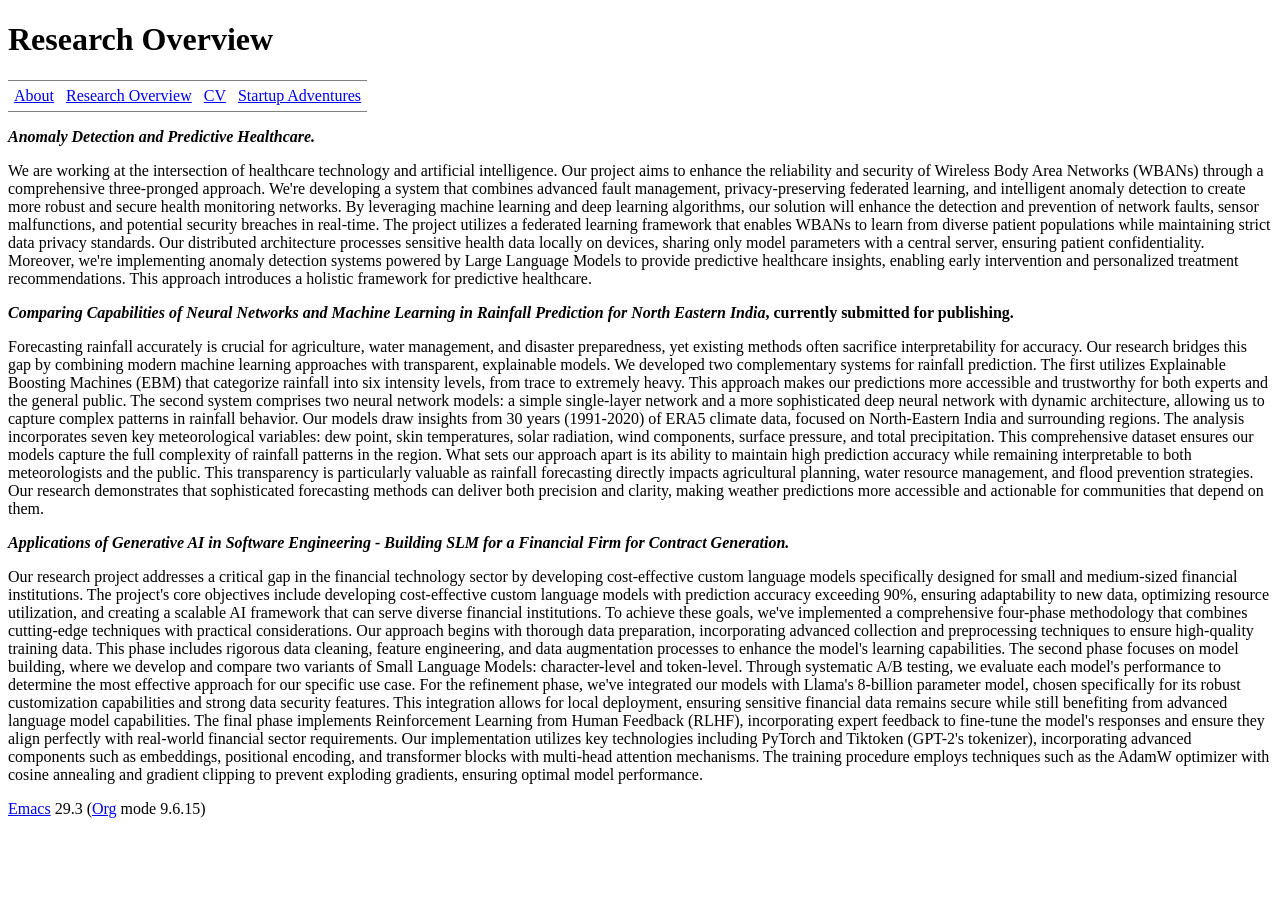
==== blog.html @ 80d3d5ba "Move files from public to root directory" ====
<?xml version="1.0" encoding="utf-8"?>
<!DOCTYPE html PUBLIC "-//W3C//DTD XHTML 1.0 Strict//EN"
"http://www.w3.org/TR/xhtml1/DTD/xhtml1-strict.dtd">
<html xmlns="http://www.w3.org/1999/xhtml" lang="en" xml:lang="en">
<head>
<meta http-equiv="Content-Type" content="text/html;charset=utf-8" />
<meta name="viewport" content="width=device-width, initial-scale=1" />
<title>Research Overview</title>
<meta name="generator" content="Org Mode" />
<script src="https://dohliam.github.io/dropin-minimal-css/switcher.js" type="text/javascript"></script>
<script async src="https://www.googletagmanager.com/gtag/js?id=G-8WKV7DQ4BV"></script>
<script>window.dataLayer = window.dataLayer || [];function gtag(){dataLayer.push(arguments);}gtag('js', new Date());gtag('config', 'G-8WKV7DQ4BV');</script>
<style>body { hyphens: none; }</style>
</head>
<body>
<div id="content" class="content">
<h1 class="title">Research Overview</h1>
<table border="2" cellspacing="0" cellpadding="6" rules="groups" frame="hsides">


<colgroup>
<col  class="org-left" />

<col  class="org-left" />

<col  class="org-left" />

<col  class="org-left" />
</colgroup>
<tbody>
<tr>
<td class="org-left"><a href="index.html#org0f0f97b">About</a></td>
<td class="org-left"><a href="blog.html">Research Overview</a></td>
<td class="org-left"><a href="cv.html">CV</a></td>
<td class="org-left"><a href="PaperReviews.html">Startup Adventures</a></td>
</tr>
</tbody>
</table>

<p>
<b><i>Anomaly Detection and Predictive Healthcare.</i></b>
</p>

<p>
We are working at the intersection of healthcare technology and artificial intelligence. Our project aims to enhance the reliability and security of Wireless Body Area Networks (WBANs) through a comprehensive three-pronged approach. We're developing a system that combines advanced fault management, privacy-preserving federated learning, and intelligent anomaly detection to create more robust and secure health monitoring networks. By leveraging machine learning and deep learning algorithms, our solution will enhance the detection and prevention of network faults, sensor malfunctions, and potential security breaches in real-time.
The project utilizes a federated learning framework that enables WBANs to learn from diverse patient populations while maintaining strict data privacy standards. Our distributed architecture processes sensitive health data locally on devices, sharing only model parameters with a central server, ensuring patient confidentiality. Moreover, we're implementing anomaly detection systems powered by Large Language Models to provide predictive healthcare insights, enabling early intervention and personalized treatment recommendations. This approach introduces a holistic framework for predictive healthcare.
</p>

<p>
<b><i>Comparing Capabilities of Neural Networks and Machine Learning in Rainfall Prediction for North Eastern India</i>, currently submitted for publishing.</b>
</p>

<p>
Forecasting rainfall accurately is crucial for agriculture, water management, and disaster preparedness, yet existing methods often sacrifice interpretability for accuracy. Our research bridges this gap by combining modern machine learning approaches with transparent, explainable models.
We developed two complementary systems for rainfall prediction. The first utilizes Explainable Boosting Machines (EBM) that categorize rainfall into six intensity levels, from trace to extremely heavy. This approach makes our predictions more accessible and trustworthy for both experts and the general public. The second system comprises two neural network models: a simple single-layer network and a more sophisticated deep neural network with dynamic architecture, allowing us to capture complex patterns in rainfall behavior.
Our models draw insights from 30 years (1991-2020) of ERA5 climate data, focused on North-Eastern India and surrounding regions. The analysis incorporates seven key meteorological variables: dew point, skin temperatures, solar radiation, wind components, surface pressure, and total precipitation. This comprehensive dataset ensures our models capture the full complexity of rainfall patterns in the region.
What sets our approach apart is its ability to maintain high prediction accuracy while remaining interpretable to both meteorologists and the public. This transparency is particularly valuable as rainfall forecasting directly impacts agricultural planning, water resource management, and flood prevention strategies. Our research demonstrates that sophisticated forecasting methods can deliver both precision and clarity, making weather predictions more accessible and actionable for communities that depend on them.
</p>

<p>
<b><i>Applications of Generative AI in Software Engineering - Building SLM for a Financial Firm for Contract Generation.</i></b>
</p>

<p>
Our research project addresses a critical gap in the financial technology sector by developing cost-effective custom language models specifically designed for small and medium-sized financial institutions.
The project's core objectives include developing cost-effective custom language models with prediction accuracy exceeding 90%, ensuring adaptability to new data, optimizing resource utilization, and creating a scalable AI framework that can serve diverse financial institutions. To achieve these goals, we've implemented a comprehensive four-phase methodology that combines cutting-edge techniques with practical considerations.
Our approach begins with thorough data preparation, incorporating advanced collection and preprocessing techniques to ensure high-quality training data. This phase includes rigorous data cleaning, feature engineering, and data augmentation processes to enhance the model's learning capabilities. The second phase focuses on model building, where we develop and compare two variants of Small Language Models: character-level and token-level. Through systematic A/B testing, we evaluate each model's performance to determine the most effective approach for our specific use case.
For the refinement phase, we've integrated our models with Llama's 8-billion parameter model, chosen specifically for its robust customization capabilities and strong data security features. This integration allows for local deployment, ensuring sensitive financial data remains secure while still benefiting from advanced language model capabilities. The final phase implements Reinforcement Learning from Human Feedback (RLHF), incorporating expert feedback to fine-tune the model's responses and ensure they align perfectly with real-world financial sector requirements.
Our implementation utilizes key technologies including PyTorch and Tiktoken (GPT-2's tokenizer), incorporating advanced components such as embeddings, positional encoding, and transformer blocks with multi-head attention mechanisms.
The training procedure employs techniques such as the AdamW optimizer with cosine annealing and gradient clipping to prevent exploding gradients, ensuring optimal model performance.
</p>
</div>
<div id="postamble" class="status">
<p class="creator"><a href="https://www.gnu.org/software/emacs/">Emacs</a> 29.3 (<a href="https://orgmode.org">Org</a> mode 9.6.15)</p>
</div>
</body>
</html>
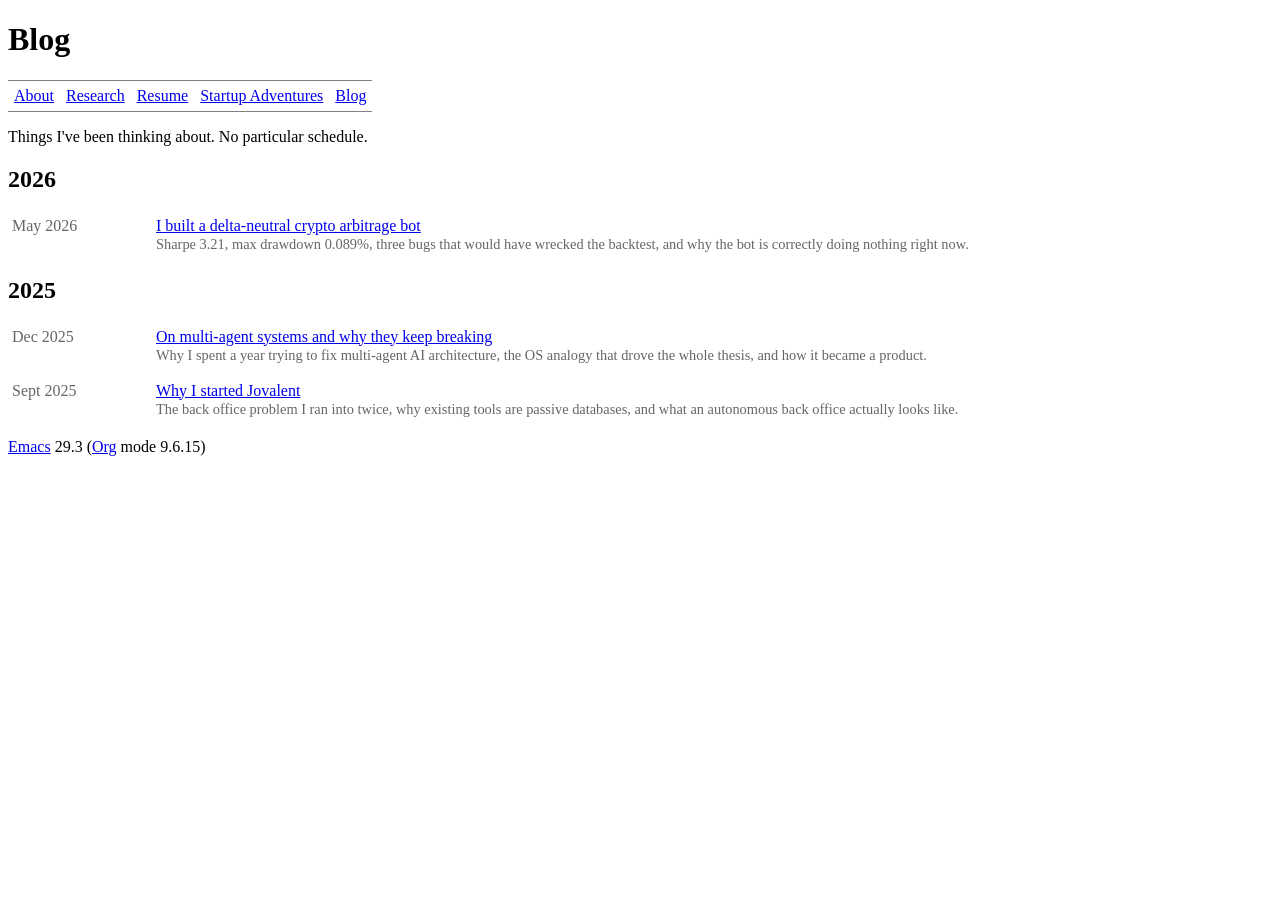
==== commit 6e737212: "Add new blog posts, research page, resume, and update site content" ====
--- a/blog.html
+++ b/blog.html
@@ -5,70 +5,73 @@
 <head>
 <meta http-equiv="Content-Type" content="text/html;charset=utf-8" />
 <meta name="viewport" content="width=device-width, initial-scale=1" />
-<title>Research Overview</title>
-<meta name="generator" content="Org Mode" />
+<title>Blog - Jyotirmoy Singh</title>
 <script src="https://dohliam.github.io/dropin-minimal-css/switcher.js" type="text/javascript"></script>
-<script async src="https://www.googletagmanager.com/gtag/js?id=G-8WKV7DQ4BV"></script>
-<script>window.dataLayer = window.dataLayer || [];function gtag(){dataLayer.push(arguments);}gtag('js', new Date());gtag('config', 'G-8WKV7DQ4BV');</script>
+<script async="async" src="https://www.googletagmanager.com/gtag/js?id=G-J6EL5Z7Q1K"></script>
+<script>window.dataLayer = window.dataLayer || [];function gtag(){dataLayer.push(arguments);}gtag('js', new Date());gtag('config', 'G-J6EL5Z7Q1K');</script>
 <style>body { hyphens: none; }</style>
 </head>
 <body>
 <div id="content" class="content">
-<h1 class="title">Research Overview</h1>
+<h1 class="title">Blog</h1>
 <table border="2" cellspacing="0" cellpadding="6" rules="groups" frame="hsides">
-
-
 <colgroup>
-<col  class="org-left" />
-
-<col  class="org-left" />
-
-<col  class="org-left" />
-
-<col  class="org-left" />
+<col class="org-left" />
+<col class="org-left" />
+<col class="org-left" />
+<col class="org-left" />
+<col class="org-left" />
 </colgroup>
 <tbody>
 <tr>
-<td class="org-left"><a href="index.html#org0f0f97b">About</a></td>
-<td class="org-left"><a href="blog.html">Research Overview</a></td>
-<td class="org-left"><a href="cv.html">CV</a></td>
+<td class="org-left"><a href="index.html">About</a></td>
+<td class="org-left"><a href="research.html">Research</a></td>
+<td class="org-left"><a href="cv.html">Resume</a></td>
 <td class="org-left"><a href="PaperReviews.html">Startup Adventures</a></td>
+<td class="org-left"><a href="blog.html">Blog</a></td>
 </tr>
 </tbody>
 </table>
 
-<p>
-<b><i>Anomaly Detection and Predictive Healthcare.</i></b>
-</p>
+<p>Things I've been thinking about. No particular schedule.</p>
 
-<p>
-We are working at the intersection of healthcare technology and artificial intelligence. Our project aims to enhance the reliability and security of Wireless Body Area Networks (WBANs) through a comprehensive three-pronged approach. We're developing a system that combines advanced fault management, privacy-preserving federated learning, and intelligent anomaly detection to create more robust and secure health monitoring networks. By leveraging machine learning and deep learning algorithms, our solution will enhance the detection and prevention of network faults, sensor malfunctions, and potential security breaches in real-time.
-The project utilizes a federated learning framework that enables WBANs to learn from diverse patient populations while maintaining strict data privacy standards. Our distributed architecture processes sensitive health data locally on devices, sharing only model parameters with a central server, ensuring patient confidentiality. Moreover, we're implementing anomaly detection systems powered by Large Language Models to provide predictive healthcare insights, enabling early intervention and personalized treatment recommendations. This approach introduces a holistic framework for predictive healthcare.
-</p>
+<h2>2026</h2>
 
-<p>
-<b><i>Comparing Capabilities of Neural Networks and Machine Learning in Rainfall Prediction for North Eastern India</i>, currently submitted for publishing.</b>
-</p>
+<table border="0" cellspacing="0" cellpadding="4">
+<tbody>
+<tr>
+<td style="width:120px; vertical-align:top; color:#666; padding-right:20px;">May 2026</td>
+<td><a href="post-crypto-bot.html">I built a delta-neutral crypto arbitrage bot</a><br />
+<span style="font-size:0.9em; color:#666;">Sharpe 3.21, max drawdown 0.089%, three bugs that would have wrecked the backtest, and why the bot is correctly doing nothing right now.</span></td>
+</tr>
+</tbody>
+</table>
 
-<p>
-Forecasting rainfall accurately is crucial for agriculture, water management, and disaster preparedness, yet existing methods often sacrifice interpretability for accuracy. Our research bridges this gap by combining modern machine learning approaches with transparent, explainable models.
-We developed two complementary systems for rainfall prediction. The first utilizes Explainable Boosting Machines (EBM) that categorize rainfall into six intensity levels, from trace to extremely heavy. This approach makes our predictions more accessible and trustworthy for both experts and the general public. The second system comprises two neural network models: a simple single-layer network and a more sophisticated deep neural network with dynamic architecture, allowing us to capture complex patterns in rainfall behavior.
-Our models draw insights from 30 years (1991-2020) of ERA5 climate data, focused on North-Eastern India and surrounding regions. The analysis incorporates seven key meteorological variables: dew point, skin temperatures, solar radiation, wind components, surface pressure, and total precipitation. This comprehensive dataset ensures our models capture the full complexity of rainfall patterns in the region.
-What sets our approach apart is its ability to maintain high prediction accuracy while remaining interpretable to both meteorologists and the public. This transparency is particularly valuable as rainfall forecasting directly impacts agricultural planning, water resource management, and flood prevention strategies. Our research demonstrates that sophisticated forecasting methods can deliver both precision and clarity, making weather predictions more accessible and actionable for communities that depend on them.
-</p>
+<h2>2025</h2>
 
-<p>
-<b><i>Applications of Generative AI in Software Engineering - Building SLM for a Financial Firm for Contract Generation.</i></b>
-</p>
+<table border="0" cellspacing="0" cellpadding="4">
+<tbody>
+<tr>
+<td style="width:120px; vertical-align:top; color:#666; padding-right:20px;">Dec 2025</td>
+<td><a href="post-multi-agent.html">On multi-agent systems and why they keep breaking</a><br />
+<span style="font-size:0.9em; color:#666;">Why I spent a year trying to fix multi-agent AI architecture, the OS analogy that drove the whole thesis, and how it became a product.</span></td>
+</tr>
+<tr>
+<td style="width:120px; vertical-align:top; color:#666; padding-right:20px; padding-top:14px;">Sept 2025</td>
+<td style="padding-top:14px;"><a href="post-jovalent.html">Why I started Jovalent</a><br />
+<span style="font-size:0.9em; color:#666;">The back office problem I ran into twice, why existing tools are passive databases, and what an autonomous back office actually looks like.</span></td>
+</tr>
+</tbody>
+</table>
 
-<p>
-Our research project addresses a critical gap in the financial technology sector by developing cost-effective custom language models specifically designed for small and medium-sized financial institutions.
-The project's core objectives include developing cost-effective custom language models with prediction accuracy exceeding 90%, ensuring adaptability to new data, optimizing resource utilization, and creating a scalable AI framework that can serve diverse financial institutions. To achieve these goals, we've implemented a comprehensive four-phase methodology that combines cutting-edge techniques with practical considerations.
-Our approach begins with thorough data preparation, incorporating advanced collection and preprocessing techniques to ensure high-quality training data. This phase includes rigorous data cleaning, feature engineering, and data augmentation processes to enhance the model's learning capabilities. The second phase focuses on model building, where we develop and compare two variants of Small Language Models: character-level and token-level. Through systematic A/B testing, we evaluate each model's performance to determine the most effective approach for our specific use case.
-For the refinement phase, we've integrated our models with Llama's 8-billion parameter model, chosen specifically for its robust customization capabilities and strong data security features. This integration allows for local deployment, ensuring sensitive financial data remains secure while still benefiting from advanced language model capabilities. The final phase implements Reinforcement Learning from Human Feedback (RLHF), incorporating expert feedback to fine-tune the model's responses and ensure they align perfectly with real-world financial sector requirements.
-Our implementation utilizes key technologies including PyTorch and Tiktoken (GPT-2's tokenizer), incorporating advanced components such as embeddings, positional encoding, and transformer blocks with multi-head attention mechanisms.
-The training procedure employs techniques such as the AdamW optimizer with cosine annealing and gradient clipping to prevent exploding gradients, ensuring optimal model performance.
-</p>
+<!--
+  HOW TO ADD A NEW POST:
+  1. Create a new HTML file in this directory, e.g. post-my-topic.html
+     (copy the structure of post-multi-agent.html as a template)
+  2. Add a new <tr> row to the table above with the date and link.
+  Done.
+-->
+
 </div>
 <div id="postamble" class="status">
 <p class="creator"><a href="https://www.gnu.org/software/emacs/">Emacs</a> 29.3 (<a href="https://orgmode.org">Org</a> mode 9.6.15)</p>
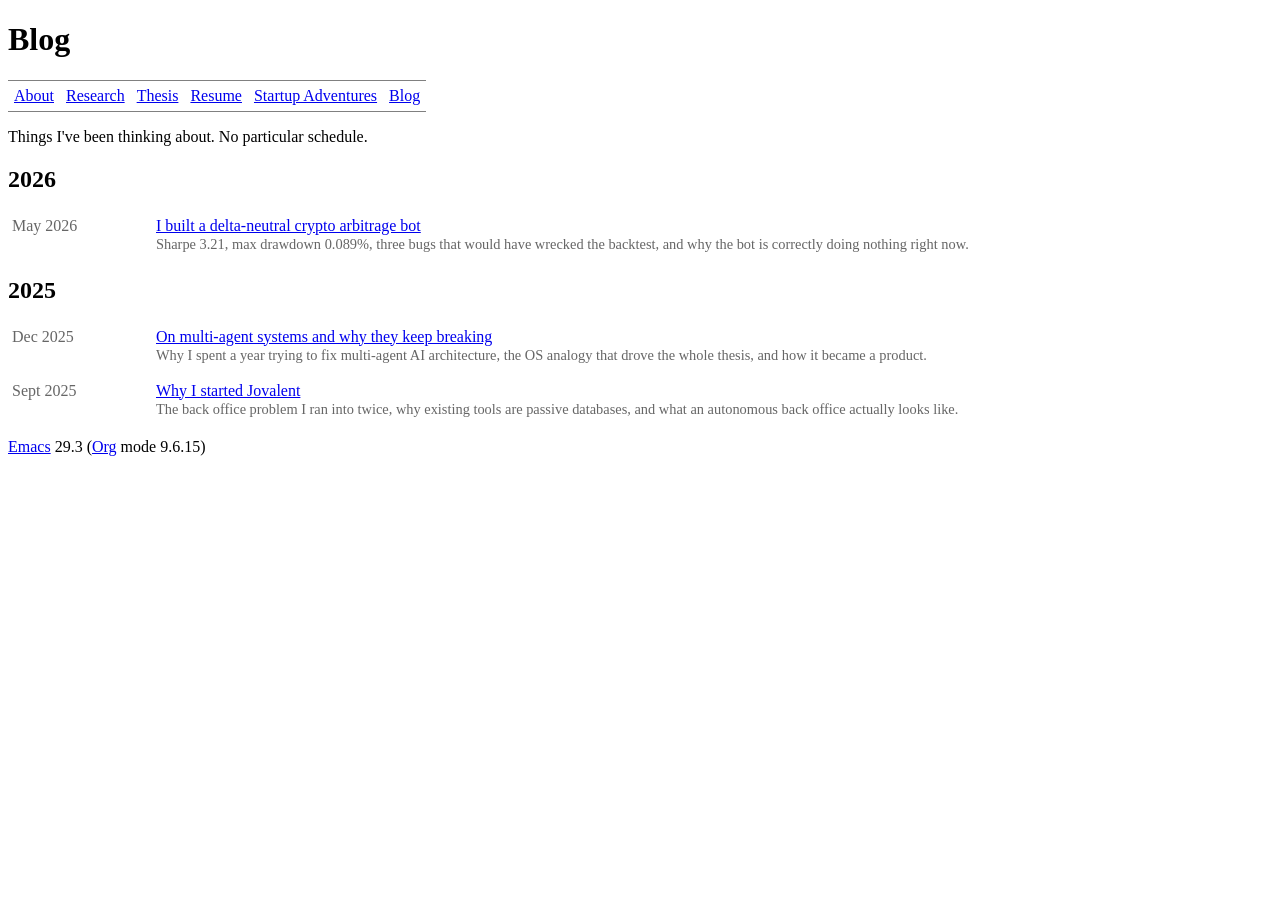
==== commit 69aab98d: "Added thesis PDF section to website" ====
--- a/blog.html
+++ b/blog.html
@@ -9,7 +9,8 @@
 <script src="https://dohliam.github.io/dropin-minimal-css/switcher.js" type="text/javascript"></script>
 <script async="async" src="https://www.googletagmanager.com/gtag/js?id=G-J6EL5Z7Q1K"></script>
 <script>window.dataLayer = window.dataLayer || [];function gtag(){dataLayer.push(arguments);}gtag('js', new Date());gtag('config', 'G-J6EL5Z7Q1K');</script>
-<style>body { hyphens: none; }</style>
+<link rel="stylesheet" href="https://dohliam.github.io/dropin-minimal-css/min/a11yana.min.css" />
+<link rel="stylesheet" href="mobile.css" />
 </head>
 <body>
 <div id="content" class="content">
@@ -21,11 +22,13 @@
 <col class="org-left" />
 <col class="org-left" />
 <col class="org-left" />
+<col class="org-left" />
 </colgroup>
 <tbody>
 <tr>
 <td class="org-left"><a href="index.html">About</a></td>
 <td class="org-left"><a href="research.html">Research</a></td>
+<td class="org-left"><a href="thesis.html">Thesis</a></td>
 <td class="org-left"><a href="cv.html">Resume</a></td>
 <td class="org-left"><a href="PaperReviews.html">Startup Adventures</a></td>
 <td class="org-left"><a href="blog.html">Blog</a></td>
--- a/mobile.css
+++ b/mobile.css
@@ -0,0 +1,103 @@
+/* Mobile-friendly layout — desktop appearance unchanged above breakpoints */
+
+body {
+  hyphens: none;
+}
+
+#content img {
+  max-width: 100%;
+  height: auto;
+}
+
+#content.content {
+  box-sizing: border-box;
+  overflow-wrap: break-word;
+}
+
+@media (max-width: 540px) {
+  #content.content {
+    padding: 0.75rem 1rem 2.5rem;
+  }
+
+  /* Site nav: wrap links instead of forcing a wide 5-column row */
+  #content > table[border="2"] {
+    border: none !important;
+    width: 100%;
+  }
+
+  #content > table[border="2"] colgroup {
+    display: none;
+  }
+
+  #content > table[border="2"] tbody {
+    display: block;
+  }
+
+  #content > table[border="2"] tr {
+    display: flex;
+    flex-wrap: wrap;
+    justify-content: center;
+    gap: 0.25rem 0.85rem;
+    padding: 0.6rem 0;
+    border-bottom: 1px solid rgba(128, 128, 128, 0.3);
+  }
+
+  #content > table[border="2"] td {
+    display: inline-block;
+    padding: 0.35rem 0.25rem !important;
+    white-space: nowrap;
+  }
+
+  /* About page: photo above text, not squeezed beside it */
+  #content .figure img,
+  #content img[style*="float"] {
+    float: none !important;
+    display: block;
+    max-width: min(11rem, 65vw) !important;
+    margin: 0 auto 1.25rem !important;
+    padding: 0 !important;
+  }
+
+  /* Blog index: date on its own line */
+  #content table[border="0"] tr {
+    display: block;
+    margin-bottom: 1.35rem;
+  }
+
+  #content table[border="0"] td {
+    display: block;
+    width: auto !important;
+    max-width: 100%;
+    padding-right: 0 !important;
+    padding-top: 0 !important;
+  }
+
+  #content table[border="0"] td:first-child {
+    margin-bottom: 0.2rem;
+    font-weight: 600;
+  }
+
+  #content pre,
+  #content table {
+    max-width: 100%;
+    overflow-x: auto;
+    -webkit-overflow-scrolling: touch;
+  }
+
+  #content a {
+    overflow-wrap: anywhere;
+  }
+
+  #postamble {
+    padding: 0 1rem 1rem;
+    font-size: 0.85em;
+  }
+}
+
+@media (max-width: 380px) {
+  #content > table[border="2"] tr {
+    flex-direction: column;
+    align-items: center;
+    gap: 0.15rem;
+  }
+}
